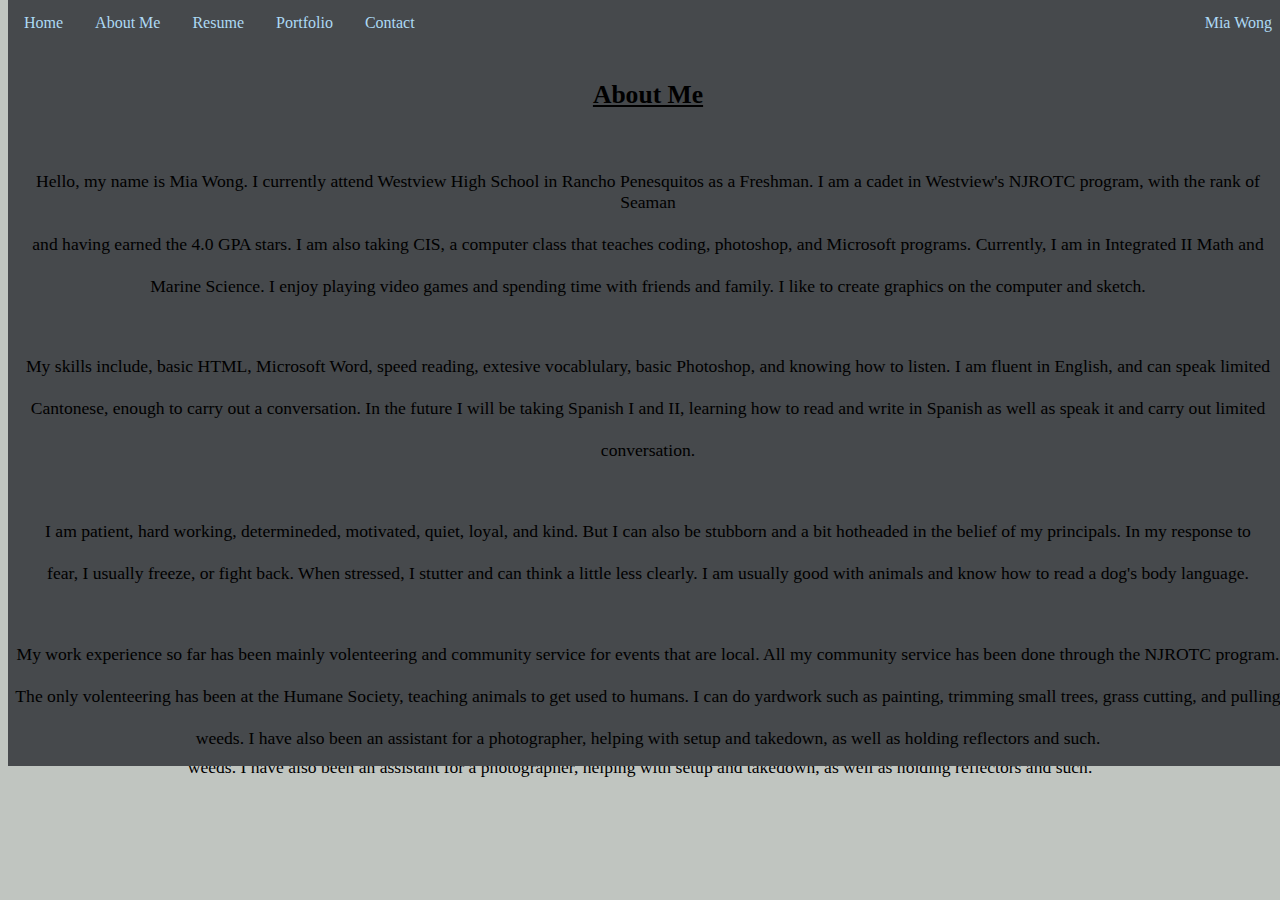
==== about.html @ c6452c35 "Create about.html" ====
<!DOCTYPE>
 <meta name ="viewport" content=width=device-width, initial-scale=1.0">
   <link rel="stylesheet" type="text/css" href="style.css">
<html>
   <ul>
<!DOCTYPE>
 <meta name ="viewport" content=width=device-width, initial-scale=1.0">
   <link rel="stylesheet" type="text/css" href="style.css">
<html>
   <ul>
      <li> <a class="active" href="index.html"> Home </a></li>
      <li> <a class="active" href="about.html"> About Me </a></li>
      <li> <a class="active" href="resume.html"> Resume </a></li>
      <li> <a class="active" href="portfolio.html"> Portfolio </a></li>
      <li> <a class="active" href="contact.html"> Contact </a></li>
      <li style="float:right"> <a class="inactive">Mia Wong</li>
    </ul>
  <li style="float:right"> Mia Wong</li>
  <br>
  <br>
  <br>
  <p style="text-align:center;font-family:Impact;font-size:160%;"><strong><ins> About Me </p></strong></ins>
  <br>
  <p style="font-family:impact;text-align:center;font-size:110%"> Hello, my name is Mia Wong. I currently attend Westview High School in Rancho Penesquitos as a Freshman. I am a cadet in Westview's NJROTC program, with the rank of Seaman<br><br> and having earned the 4.0 GPA stars. I am also taking CIS, a computer class that teaches coding, photoshop, and Microsoft programs. Currently, I am in Integrated II Math and <br><br>Marine Science. I enjoy playing video games and spending time with friends and family. I like to create graphics on the computer and sketch.
    <br>
    <br>
    <br>
    <p style="font-family:impact;text-align:center;font-size:110%">My skills include, basic HTML, Microsoft Word, speed reading, extesive vocablulary, basic Photoshop, and knowing how to listen. I am fluent in English, and can speak limited <br><br>Cantonese, enough to carry out a conversation. In the future I will be taking Spanish I and II, learning how to read and write in Spanish as well as speak it and carry out limited <br><br>conversation.
      <br>
      <br>
      <br>
      <p style="font-family:impact;text-align:center;font-size:110%">I am patient, hard working, determineded, motivated, quiet, loyal, and kind. But I can also be stubborn and a bit hotheaded in the belief of my principals. In my response to<br> <br>fear, I usually freeze, or fight back. When stressed, I stutter and can think a little less clearly. I am usually good with animals and know how to read a dog's body language.
        <br>
        <br>
        <br>
        <p style="font-family:impact;text-align:center;font-size:110%">My work experience so far has been mainly volenteering and community service for events that are local. All my community service has been done through the NJROTC program.<br><br>The only volenteering has been at the Humane Society, teaching animals to get used to humans. I can do yardwork such as painting, trimming small trees, grass cutting, and pulling <br><br>weeds. I have also been an assistant for a photographer, helping with setup and takedown, as well as holding reflectors and such.
    </ul>
  <li style="float:right"> Mia Wong</li>
  <br>
  <br>
  <br>
  <p style="text-align:center;font-family:Impact;font-size:160%;"><strong><ins> About Me </p></strong></ins>
  <br>
  <p style="font-family:impact;text-align:center;font-size:110%"> Hello, my name is Mia Wong. I currently attend Westview High School in Rancho Penesquitos as a Freshman. I am a cadet in Westview's NJROTC program, with the rank of Seaman<br><br> and having earned the 4.0 GPA stars. I am also taking CIS, a computer class that teaches coding, photoshop, and Microsoft programs. Currently, I am in Integrated II Math and <br><br>Marine Science. I enjoy playing video games and spending time with friends and family. I like to create graphics on the computer and sketch.
    <br>
    <br>
    <br>
    <p style="font-family:impact;text-align:center;font-size:110%">My skills include, basic HTML, Microsoft Word, speed reading, extesive vocablulary, basic Photoshop, and knowing how to listen. I am fluent in English, and can speak limited <br><br>Cantonese, enough to carry out a conversation. In the future I will be taking Spanish I and II, learning how to read and write in Spanish as well as speak it and carry out limited <br><br>conversation.
      <br>
      <br>
      <br>
      <p style="font-family:impact;text-align:center;font-size:110%">I am patient, hard working, determineded, motivated, quiet, loyal, and kind. But I can also be stubborn and a bit hotheaded in the belief of my principals. In my response to<br> <br>fear, I usually freeze, or fight back. When stressed, I stutter and can think a little less clearly. I am usually good with animals and know how to read a dog's body language.
        <br>
        <br>
        <br>
        <p style="font-family:impact;text-align:center;font-size:110%">My work experience so far has been mainly volenteering and community service for events that are local. All my community service has been done through the NJROTC program.<br><br>The only volenteering has been at the Humane Society, teaching animals to get used to humans. I can do yardwork such as painting, trimming small trees, grass cutting, and pulling <br><br>weeds. I have also been an assistant for a photographer, helping with setup and takedown, as well as holding reflectors and such.
---- style.css ----
body {
  background-color:#C0C5C0;
}

li a {display: block;
color: #ADD9F4;
text-align: center;
padding: 14px 16px;
text-decoration:none;
font-family: Impact;
}
li{float:left;
}
li a:hover {
  background-color:#CCFBFE;
}
ul {list-style:none;
Margin: 0;
padding: 0;
overflow: hidden;
background-color:#46494C;
  position: fixed;
  width: 100%;
  top: 0; 
}
---- style.css ----
body {
  background-color:#C0C5C0;
}

li a {display: block;
color: #ADD9F4;
text-align: center;
padding: 14px 16px;
text-decoration:none;
font-family: Impact;
}
li{float:left;
}
li a:hover {
  background-color:#CCFBFE;
}
ul {list-style:none;
Margin: 0;
padding: 0;
overflow: hidden;
background-color:#46494C;
  position: fixed;
  width: 100%;
  top: 0; 
}
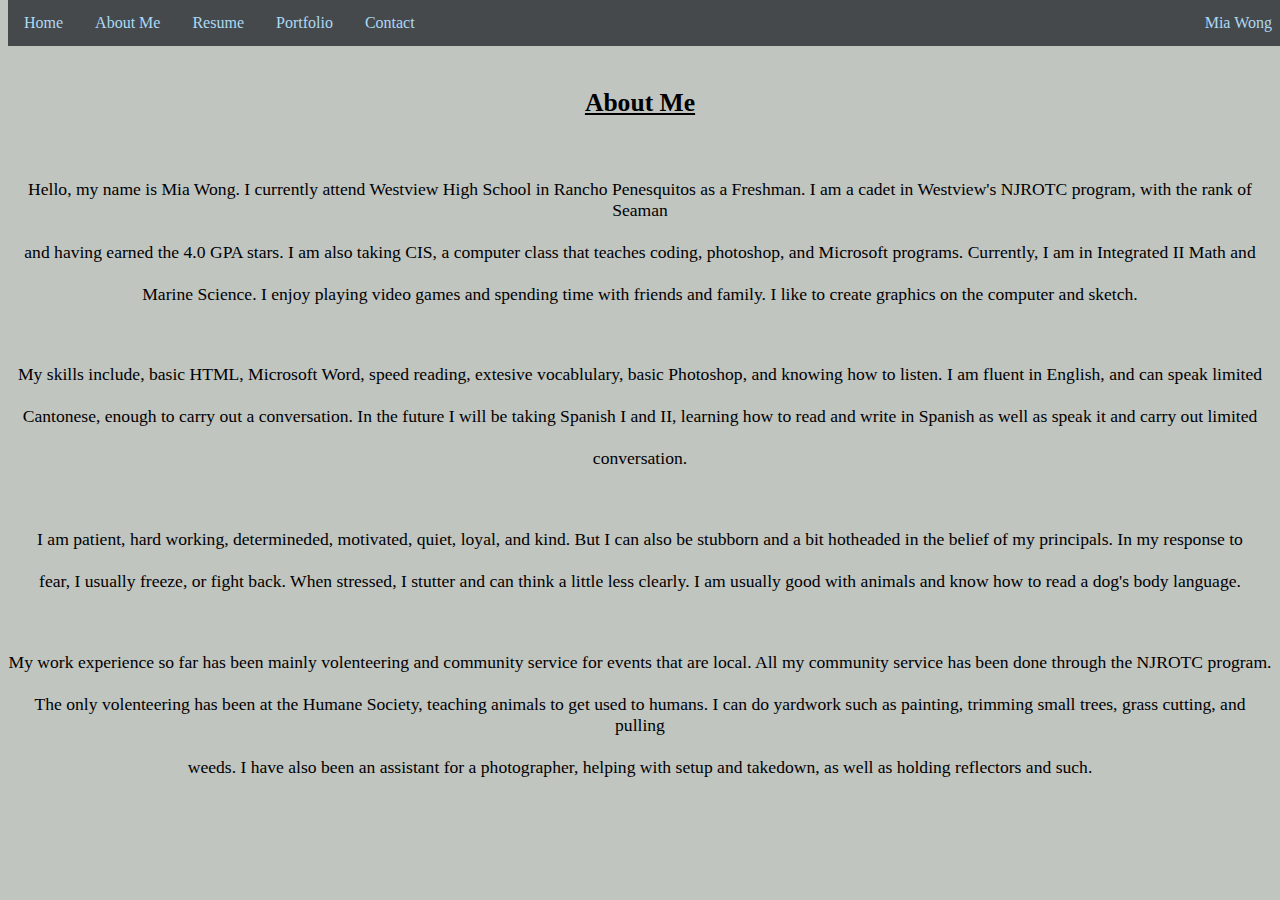
==== commit f66391bb: "Update about.html" ====
--- a/about.html
+++ b/about.html
@@ -1,8 +1,3 @@
-<!DOCTYPE>
- <meta name ="viewport" content=width=device-width, initial-scale=1.0">
-   <link rel="stylesheet" type="text/css" href="style.css">
-<html>
-   <ul>
 <!DOCTYPE>
  <meta name ="viewport" content=width=device-width, initial-scale=1.0">
    <link rel="stylesheet" type="text/css" href="style.css">
@@ -15,7 +10,6 @@
       <li> <a class="active" href="contact.html"> Contact </a></li>
       <li style="float:right"> <a class="inactive">Mia Wong</li>
     </ul>
-  <li style="float:right"> Mia Wong</li>
   <br>
   <br>
   <br>
@@ -34,23 +28,3 @@
         <br>
         <br>
         <p style="font-family:impact;text-align:center;font-size:110%">My work experience so far has been mainly volenteering and community service for events that are local. All my community service has been done through the NJROTC program.<br><br>The only volenteering has been at the Humane Society, teaching animals to get used to humans. I can do yardwork such as painting, trimming small trees, grass cutting, and pulling <br><br>weeds. I have also been an assistant for a photographer, helping with setup and takedown, as well as holding reflectors and such.
-    </ul>
-  <li style="float:right"> Mia Wong</li>
-  <br>
-  <br>
-  <br>
-  <p style="text-align:center;font-family:Impact;font-size:160%;"><strong><ins> About Me </p></strong></ins>
-  <br>
-  <p style="font-family:impact;text-align:center;font-size:110%"> Hello, my name is Mia Wong. I currently attend Westview High School in Rancho Penesquitos as a Freshman. I am a cadet in Westview's NJROTC program, with the rank of Seaman<br><br> and having earned the 4.0 GPA stars. I am also taking CIS, a computer class that teaches coding, photoshop, and Microsoft programs. Currently, I am in Integrated II Math and <br><br>Marine Science. I enjoy playing video games and spending time with friends and family. I like to create graphics on the computer and sketch.
-    <br>
-    <br>
-    <br>
-    <p style="font-family:impact;text-align:center;font-size:110%">My skills include, basic HTML, Microsoft Word, speed reading, extesive vocablulary, basic Photoshop, and knowing how to listen. I am fluent in English, and can speak limited <br><br>Cantonese, enough to carry out a conversation. In the future I will be taking Spanish I and II, learning how to read and write in Spanish as well as speak it and carry out limited <br><br>conversation.
-      <br>
-      <br>
-      <br>
-      <p style="font-family:impact;text-align:center;font-size:110%">I am patient, hard working, determineded, motivated, quiet, loyal, and kind. But I can also be stubborn and a bit hotheaded in the belief of my principals. In my response to<br> <br>fear, I usually freeze, or fight back. When stressed, I stutter and can think a little less clearly. I am usually good with animals and know how to read a dog's body language.
-        <br>
-        <br>
-        <br>
-        <p style="font-family:impact;text-align:center;font-size:110%">My work experience so far has been mainly volenteering and community service for events that are local. All my community service has been done through the NJROTC program.<br><br>The only volenteering has been at the Humane Society, teaching animals to get used to humans. I can do yardwork such as painting, trimming small trees, grass cutting, and pulling <br><br>weeds. I have also been an assistant for a photographer, helping with setup and takedown, as well as holding reflectors and such.
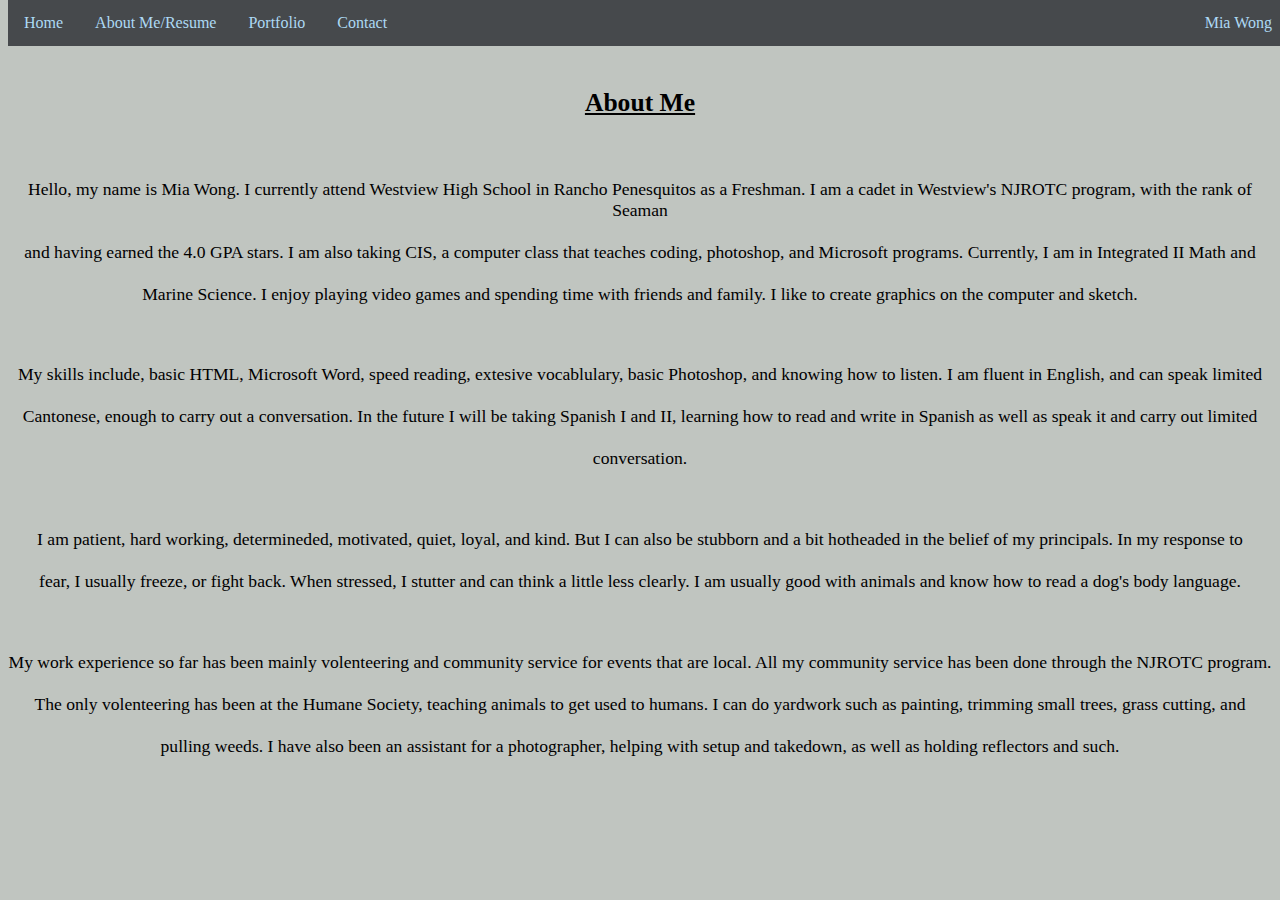
==== commit 7cb3bb7a: "Update about.html" ====
--- a/about.html
+++ b/about.html
@@ -4,8 +4,7 @@
 <html>
    <ul>
       <li> <a class="active" href="index.html"> Home </a></li>
-      <li> <a class="active" href="about.html"> About Me </a></li>
-      <li> <a class="active" href="resume.html"> Resume </a></li>
+      <li> <a class="active" href="about.html"> About Me/Resume </a></li>
       <li> <a class="active" href="portfolio.html"> Portfolio </a></li>
       <li> <a class="active" href="contact.html"> Contact </a></li>
       <li style="float:right"> <a class="inactive">Mia Wong</li>
@@ -27,4 +26,4 @@
         <br>
         <br>
         <br>
-        <p style="font-family:impact;text-align:center;font-size:110%">My work experience so far has been mainly volenteering and community service for events that are local. All my community service has been done through the NJROTC program.<br><br>The only volenteering has been at the Humane Society, teaching animals to get used to humans. I can do yardwork such as painting, trimming small trees, grass cutting, and pulling <br><br>weeds. I have also been an assistant for a photographer, helping with setup and takedown, as well as holding reflectors and such.
+        <p style="font-family:impact;text-align:center;font-size:110%">My work experience so far has been mainly volenteering and community service for events that are local. All my community service has been done through the NJROTC program.<br><br>The only volenteering has been at the Humane Society, teaching animals to get used to humans. I can do yardwork such as painting, trimming small trees, grass cutting, and <br><br>pulling weeds. I have also been an assistant for a photographer, helping with setup and takedown, as well as holding reflectors and such.
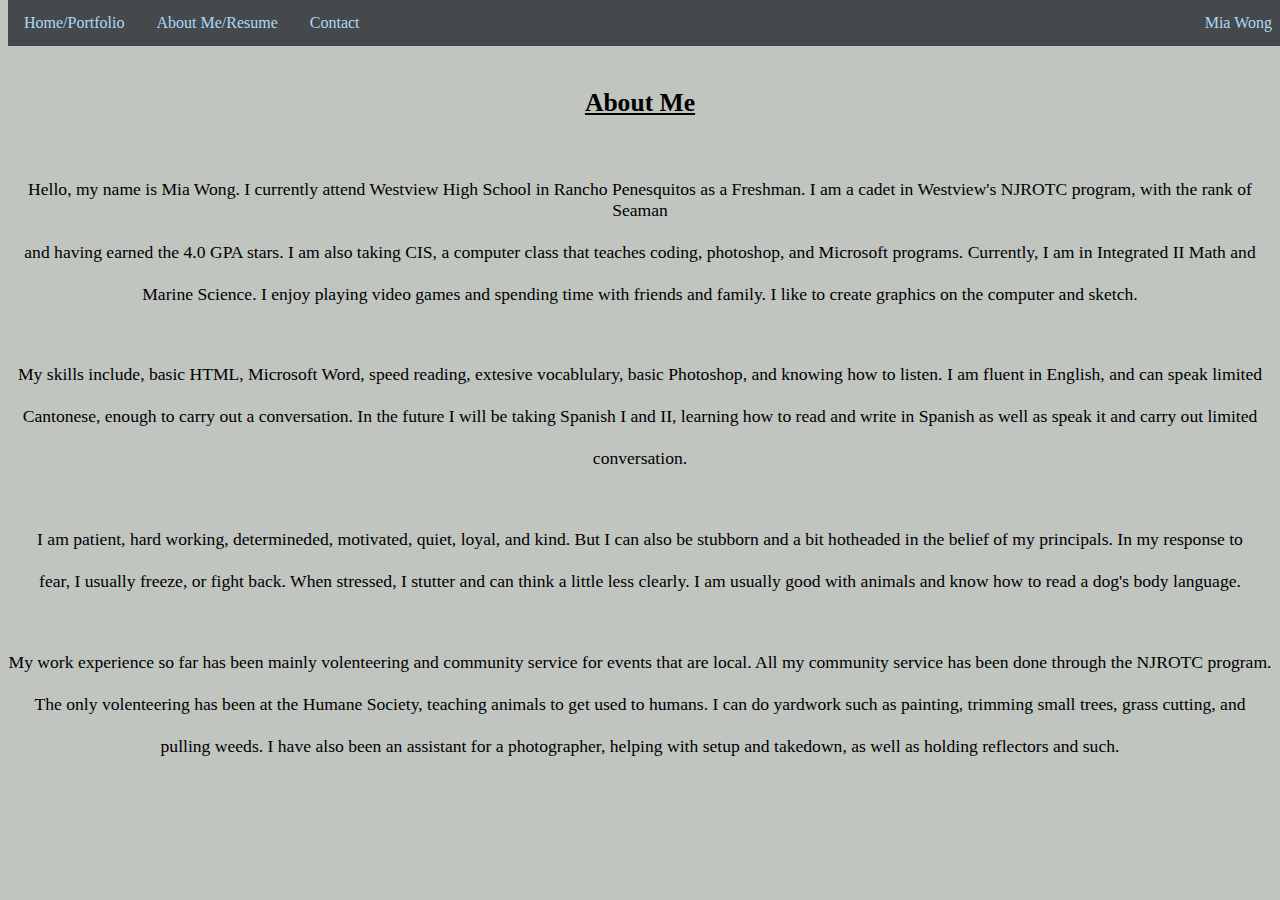
==== commit 578e52d3: "Update about.html" ====
--- a/about.html
+++ b/about.html
@@ -3,9 +3,8 @@
    <link rel="stylesheet" type="text/css" href="style.css">
 <html>
    <ul>
-      <li> <a class="active" href="index.html"> Home </a></li>
+      <li> <a class="active" href="index.html"> Home/Portfolio </a></li>
       <li> <a class="active" href="about.html"> About Me/Resume </a></li>
-      <li> <a class="active" href="portfolio.html"> Portfolio </a></li>
       <li> <a class="active" href="contact.html"> Contact </a></li>
       <li style="float:right"> <a class="inactive">Mia Wong</li>
     </ul>
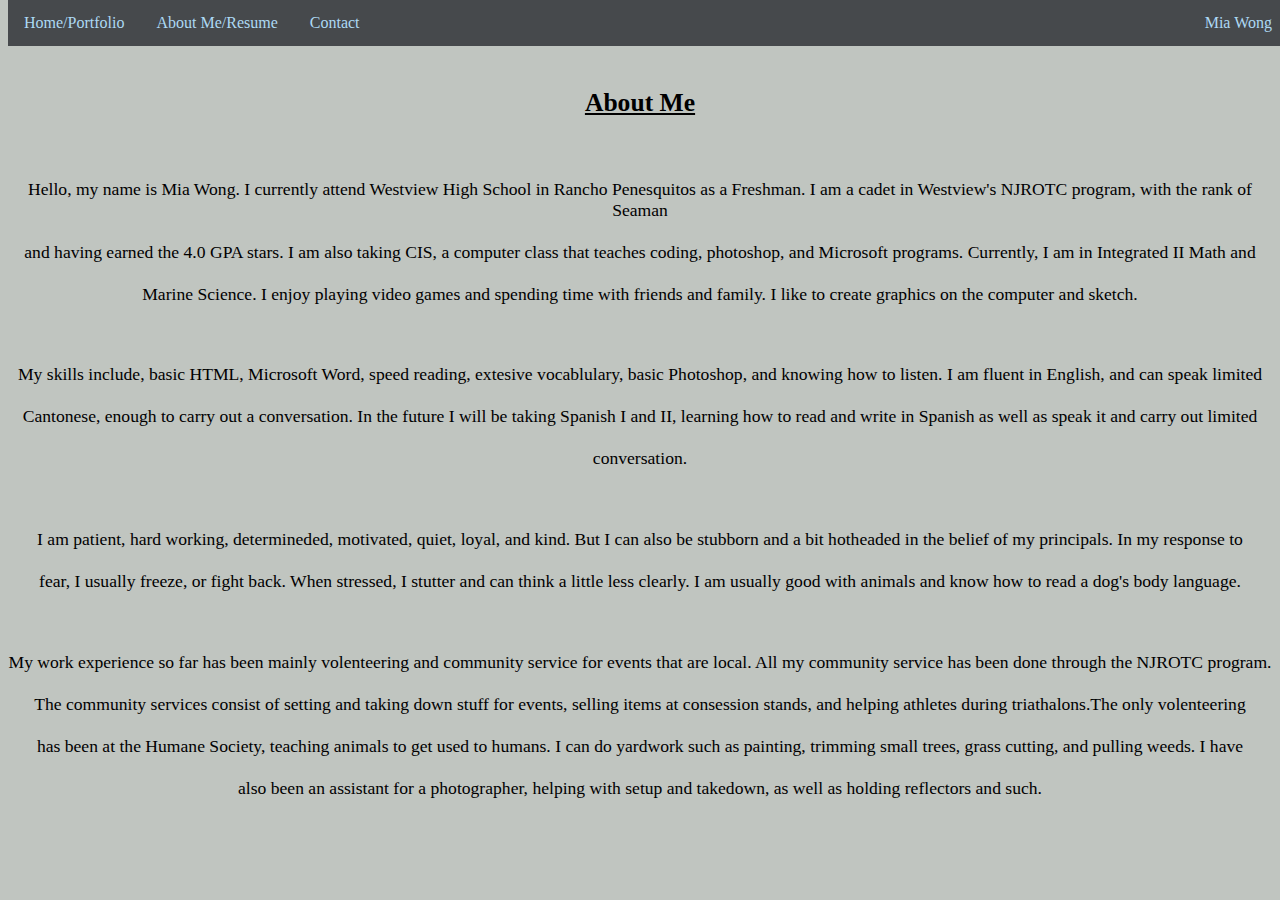
==== commit d6e27b53: "Update about.html" ====
--- a/about.html
+++ b/about.html
@@ -25,4 +25,4 @@
         <br>
         <br>
         <br>
-        <p style="font-family:impact;text-align:center;font-size:110%">My work experience so far has been mainly volenteering and community service for events that are local. All my community service has been done through the NJROTC program.<br><br>The only volenteering has been at the Humane Society, teaching animals to get used to humans. I can do yardwork such as painting, trimming small trees, grass cutting, and <br><br>pulling weeds. I have also been an assistant for a photographer, helping with setup and takedown, as well as holding reflectors and such.
+        <p style="font-family:impact;text-align:center;font-size:110%">My work experience so far has been mainly volenteering and community service for events that are local. All my community service has been done through the NJROTC program.<br><br> The community services consist of setting and taking down stuff for events, selling items at consession stands, and helping athletes during triathalons.The only volenteering <br><br>has been at the Humane Society, teaching animals to get used to humans. I can do yardwork such as painting, trimming small trees, grass cutting, and pulling weeds. I have <br><br>also been an assistant for a photographer, helping with setup and takedown, as well as holding reflectors and such.
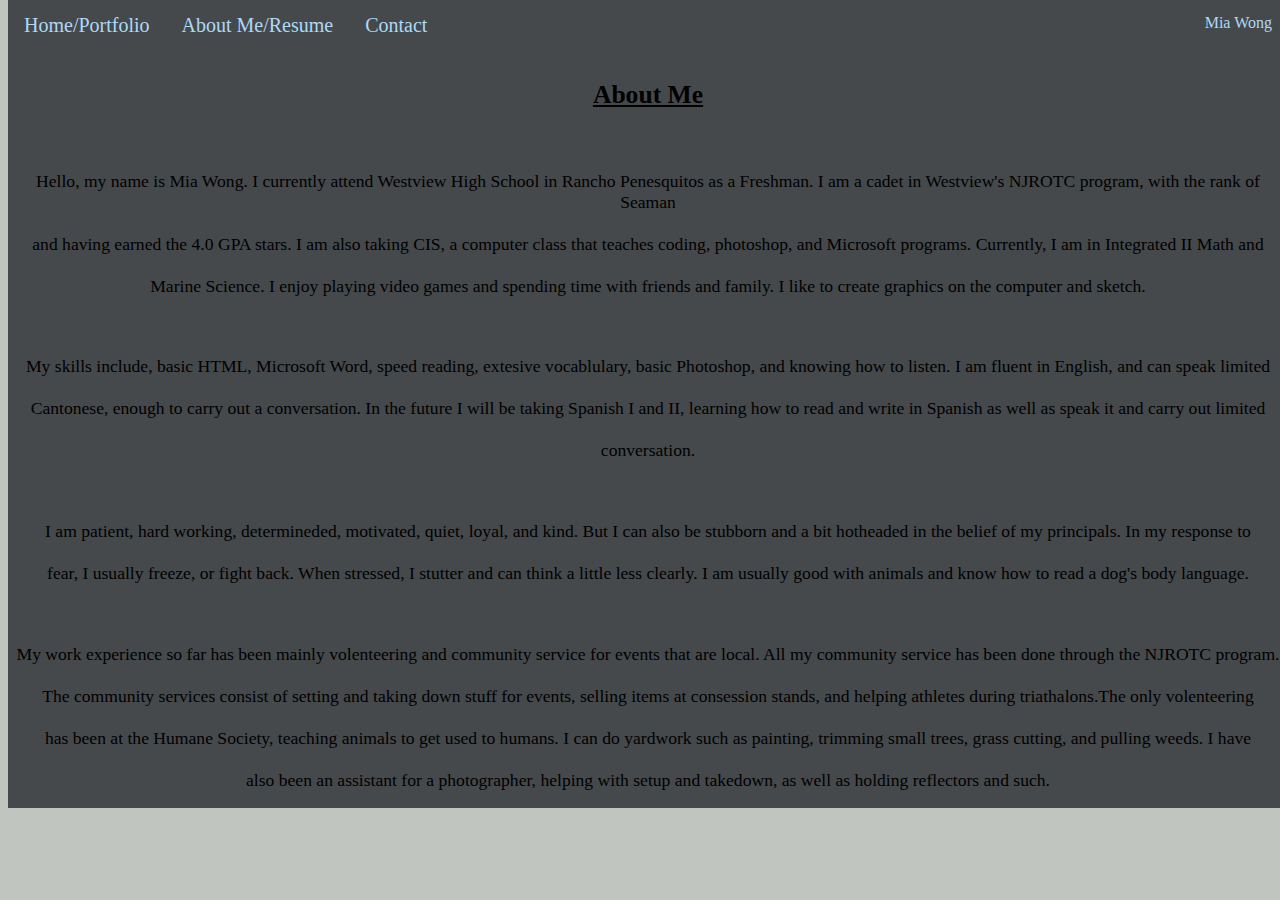
==== commit 85c2dd7f: "Update about.html" ====
--- a/about.html
+++ b/about.html
@@ -3,11 +3,10 @@
    <link rel="stylesheet" type="text/css" href="style.css">
 <html>
    <ul>
-      <li> <a class="active" href="index.html"> Home/Portfolio </a></li>
-      <li> <a class="active" href="about.html"> About Me/Resume </a></li>
-      <li> <a class="active" href="contact.html"> Contact </a></li>
+      <li style="font-size:125%"> <a class="active" href="index.html"> Home/Portfolio </a></li>
+      <li style="font-size:125%"> <a class="active" href="about.html"> About Me/Resume </a></li>
+      <li style="font-size:125%"> <a class="active" href="contact.html"> Contact </a></li>
       <li style="float:right"> <a class="inactive">Mia Wong</li>
-    </ul>
   <br>
   <br>
   <br>
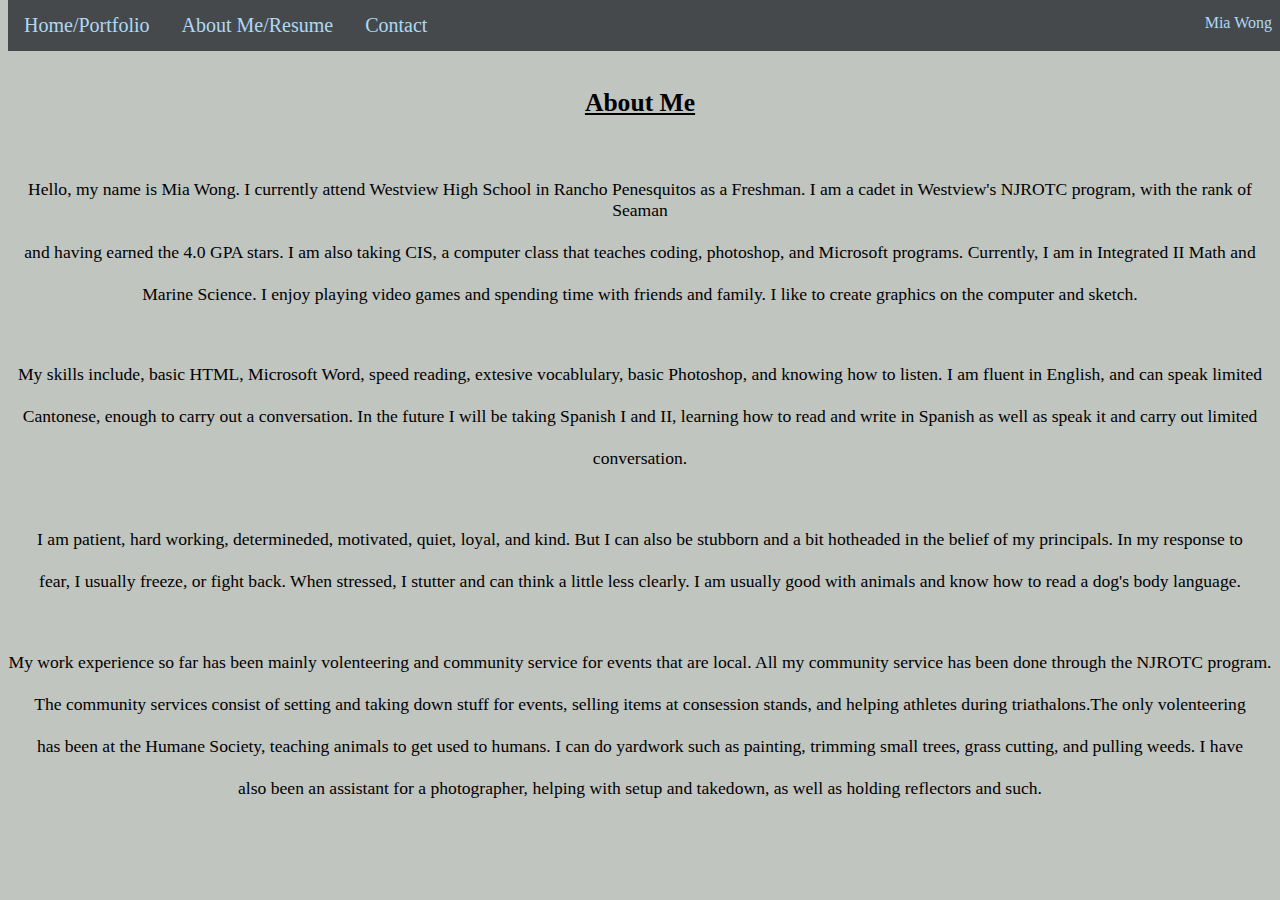
==== commit f430b02d: "Update about.html" ====
--- a/about.html
+++ b/about.html
@@ -7,6 +7,7 @@
       <li style="font-size:125%"> <a class="active" href="about.html"> About Me/Resume </a></li>
       <li style="font-size:125%"> <a class="active" href="contact.html"> Contact </a></li>
       <li style="float:right"> <a class="inactive">Mia Wong</li>
+    </ul>                                               
   <br>
   <br>
   <br>
